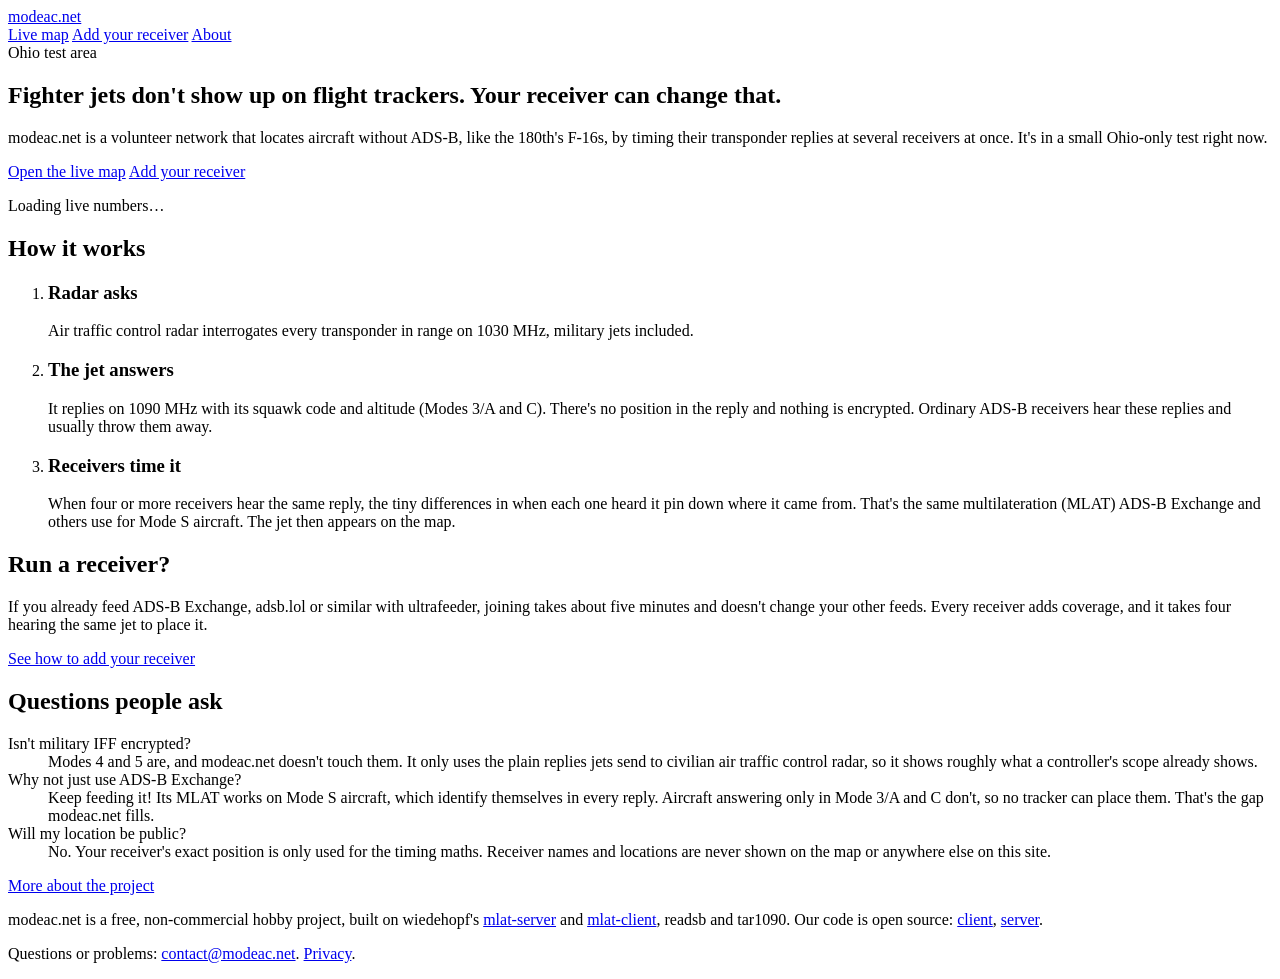
==== deploy/site/index.html @ 6c61d240 "Home page and feeding guide at modeac.net; map moves to map.modeac.net deploy/site/: home page (what" ====
<!doctype html>
<html lang="en">
<head>
<meta charset="utf-8">
<meta name="viewport" content="width=device-width, initial-scale=1">
<title>modeac.net</title>
<meta name="description" content="A volunteer receiver network that locates aircraft flight trackers miss, like military jets without ADS-B, by timing their transponder replies.">
<link rel="icon" href="/favicon.svg" type="image/svg+xml">
<link rel="preload" href="/fonts/barlow-semi-condensed-latin-700-normal.woff2" as="font" type="font/woff2" crossorigin>
<link rel="stylesheet" href="/site.css">
</head>
<body>
<div class="wrap">
  <header class="top">
    <a class="wordmark" href="/">modeac.net</a>
    <nav class="nav" aria-label="Main">
      <a href="https://map.modeac.net">Live map</a>
      <a href="/feed/">Add your receiver</a>
      <a href="/about/">About</a>
    </nav>
  </header>

  <main>
    <section class="moa" aria-labelledby="hero">
      <span class="moa-name">Ohio test area</span>
      <h1 id="hero">Fighter jets don't show up on flight trackers. Your receiver can change that.</h1>
      <p class="lede">modeac.net is a volunteer network that locates aircraft without ADS&#8209;B, like the
        180th's F-16s, by timing their transponder replies at several receivers at once. It's in a small
        Ohio-only test right now.</p>
      <div class="actions">
        <a class="button primary" href="https://map.modeac.net">Open the live map</a>
        <a class="button secondary" href="/feed/">Add your receiver</a>
      </div>
      <p class="live" id="live" aria-live="polite">Loading live numbers…</p>
    </section>

    <h2>How it works</h2>
    <ol class="steps">
      <li>
        <h3>Radar asks</h3>
        <p>Air traffic control radar interrogates every transponder in range on 1030&nbsp;MHz, military jets included.</p>
      </li>
      <li>
        <h3>The jet answers</h3>
        <p>It replies on 1090&nbsp;MHz with its squawk code and altitude (Modes 3/A and C). There's no
          position in the reply and nothing is encrypted. Ordinary ADS&#8209;B receivers hear these replies
          and usually throw them away.</p>
      </li>
      <li>
        <h3>Receivers time it</h3>
        <p>When four or more receivers hear the same reply, the tiny differences in when each one heard it
          pin down where it came from. That's the same multilateration (MLAT) ADS&#8209;B Exchange and others use
          for Mode S aircraft. The jet then appears on the map.</p>
      </li>
    </ol>

    <h2>Run a receiver?</h2>
    <p>If you already feed ADS&#8209;B Exchange, adsb.lol or similar with ultrafeeder, joining takes about five
      minutes and doesn't change your other feeds. Every receiver adds coverage, and it takes four hearing
      the same jet to place it.</p>
    <div class="actions">
      <a class="button primary" href="/feed/">See how to add your receiver</a>
    </div>

    <h2>Questions people ask</h2>
    <dl class="qa">
      <dt>Isn't military IFF encrypted?</dt>
      <dd>Modes 4 and 5 are, and modeac.net doesn't touch them. It only uses the plain replies jets send to
        civilian air traffic control radar, so it shows roughly what a controller's scope already shows.</dd>
      <dt>Why not just use ADS&#8209;B Exchange?</dt>
      <dd>Keep feeding it! Its MLAT works on Mode S aircraft, which identify themselves in every reply.
        Aircraft answering only in Mode 3/A and C don't, so no tracker can place them. That's the gap
        modeac.net fills.</dd>
      <dt>Will my location be public?</dt>
      <dd>No. Your receiver's exact position is only used for the timing maths. Receiver names and locations
        are never shown on the map or anywhere else on this site.</dd>
    </dl>
    <p><a href="/about/">More about the project</a></p>
  </main>

  <footer class="foot">
    <p>modeac.net is a free, non-commercial hobby project, built on wiedehopf's
      <a href="https://github.com/wiedehopf/mlat-server">mlat-server</a> and
      <a href="https://github.com/wiedehopf/mlat-client">mlat-client</a>, readsb and tar1090.
      Our code is open source: <a href="https://github.com/modeac-net/mlat-client-modeac">client</a>,
      <a href="https://github.com/modeac-net/mlat-server-modeac">server</a>.</p>
    <p>Questions or problems: <a href="mailto:contact@modeac.net">contact@modeac.net</a>.
      <a href="/about/#privacy">Privacy</a>.</p>
  </footer>
</div>
<script src="/site.js" defer></script>
</body>
</html>
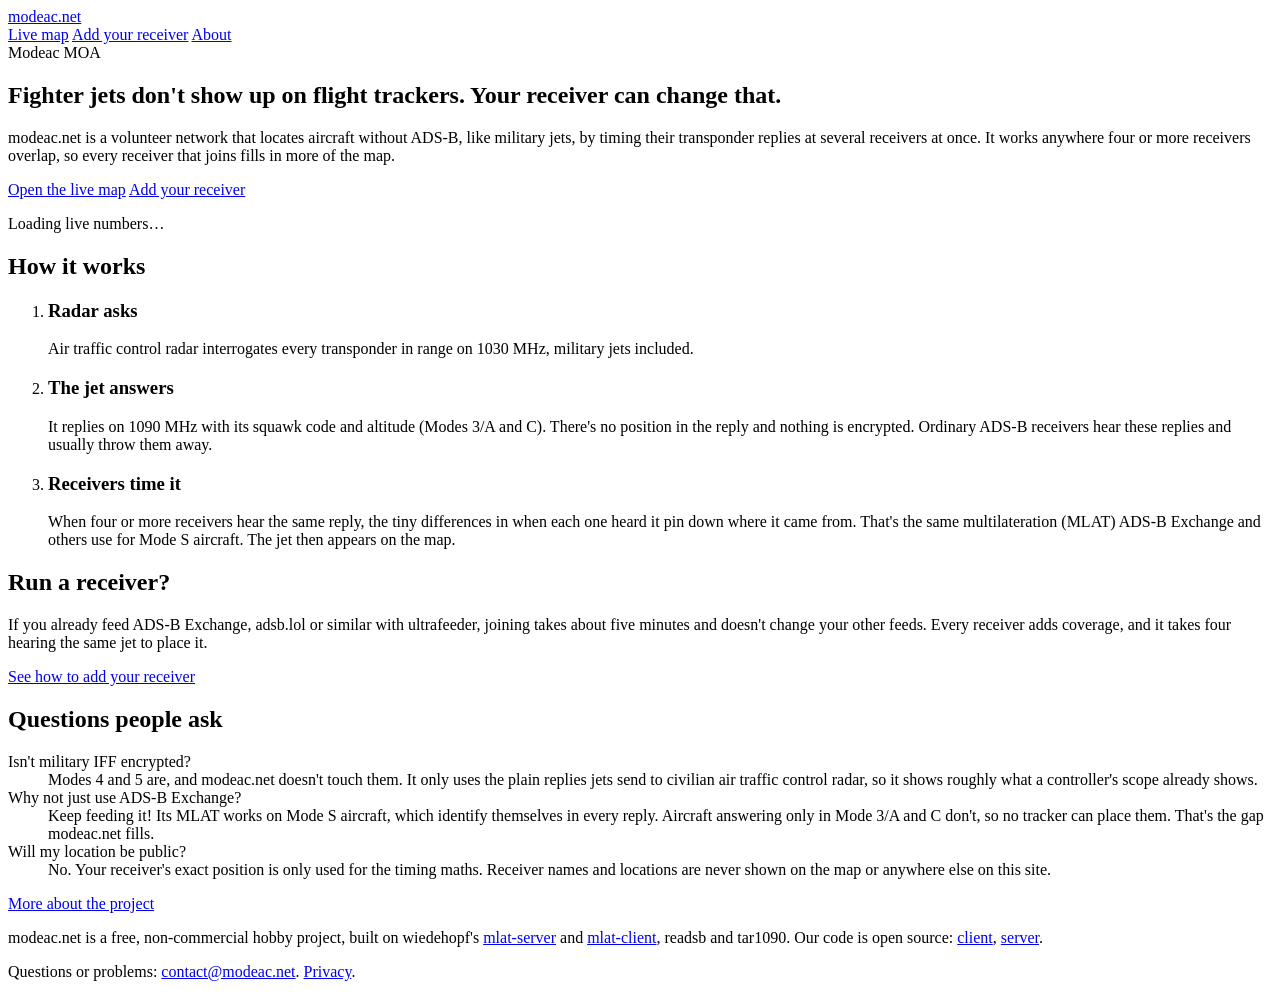
==== commit 8a7f3469: "Region-neutral wording: United States, no beta/test language" ====
--- a/deploy/site/index.html
+++ b/deploy/site/index.html
@@ -22,11 +22,11 @@
 
   <main>
     <section class="moa" aria-labelledby="hero">
-      <span class="moa-name">Ohio test area</span>
+      <span class="moa-name">Modeac MOA</span>
       <h1 id="hero">Fighter jets don't show up on flight trackers. Your receiver can change that.</h1>
-      <p class="lede">modeac.net is a volunteer network that locates aircraft without ADS&#8209;B, like the
-        180th's F-16s, by timing their transponder replies at several receivers at once. It's in a small
-        Ohio-only test right now.</p>
+      <p class="lede">modeac.net is a volunteer network that locates aircraft without ADS&#8209;B, like military
+        jets, by timing their transponder replies at several receivers at once. It works anywhere four
+        or more receivers overlap, so every receiver that joins fills in more of the map.</p>
       <div class="actions">
         <a class="button primary" href="https://map.modeac.net">Open the live map</a>
         <a class="button secondary" href="/feed/">Add your receiver</a>
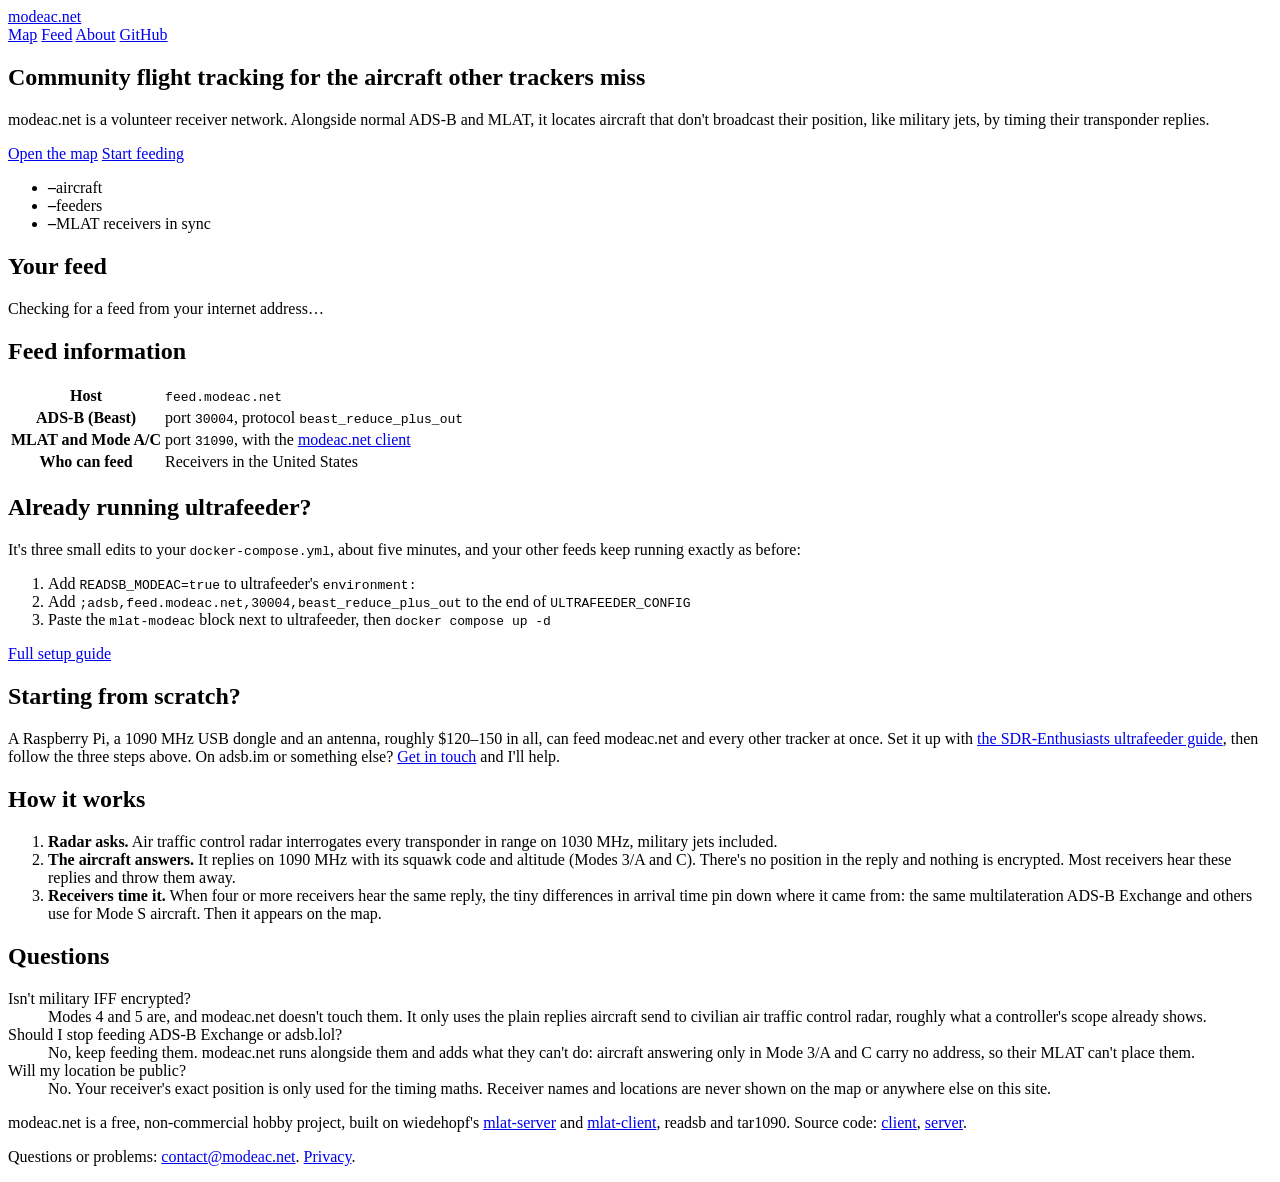
==== commit 0b2ac3d9: "Home page in the familiar aggregator layout, with a 'Your feed' check Like adsb.lol and ADS-B Exchan" ====
--- a/deploy/site/index.html
+++ b/deploy/site/index.html
@@ -4,88 +4,104 @@
 <meta charset="utf-8">
 <meta name="viewport" content="width=device-width, initial-scale=1">
 <title>modeac.net</title>
-<meta name="description" content="A volunteer receiver network that locates aircraft flight trackers miss, like military jets without ADS-B, by timing their transponder replies.">
+<meta name="description" content="Community flight tracking that also locates aircraft without ADS&#8209;B, like military jets, by timing their transponder replies.">
 <link rel="icon" href="/favicon.svg" type="image/svg+xml">
 <link rel="preload" href="/fonts/barlow-semi-condensed-latin-700-normal.woff2" as="font" type="font/woff2" crossorigin>
 <link rel="stylesheet" href="/site.css">
 </head>
 <body>
+<div class="band">
+  <div class="wrap">
+    <header class="top">
+      <a class="wordmark" href="/">modeac.net</a>
+      <nav class="nav" aria-label="Main">
+        <a href="https://map.modeac.net">Map</a>
+        <a href="/feed/">Feed</a>
+        <a href="/about/">About</a>
+        <a href="https://github.com/modeac-net">GitHub</a>
+      </nav>
+    </header>
+    <section class="hero">
+      <h1>Community flight tracking for the aircraft other trackers miss</h1>
+      <p>modeac.net is a volunteer receiver network. Alongside normal ADS&#8209;B and MLAT, it locates aircraft
+        that don't broadcast their position, like military jets, by timing their transponder replies.</p>
+      <div class="actions">
+        <a class="button primary" href="https://map.modeac.net">Open the map</a>
+        <a class="button secondary" href="/feed/">Start feeding</a>
+      </div>
+      <ul class="stats" id="stats" aria-live="polite">
+        <li><b>–</b>aircraft</li><li><b>–</b>feeders</li><li><b>–</b>MLAT receivers in sync</li>
+      </ul>
+    </section>
+  </div>
+</div>
+
 <div class="wrap">
-  <header class="top">
-    <a class="wordmark" href="/">modeac.net</a>
-    <nav class="nav" aria-label="Main">
-      <a href="https://map.modeac.net">Live map</a>
-      <a href="/feed/">Add your receiver</a>
-      <a href="/about/">About</a>
-    </nav>
-  </header>
+  <main>
+    <section class="panel myfeed" aria-labelledby="myfeed-h">
+      <h2 id="myfeed-h">Your feed</h2>
+      <div id="myfeed"><p class="muted">Checking for a feed from your internet address…</p></div>
+    </section>
 
-  <main>
-    <section class="moa" aria-labelledby="hero">
-      <span class="moa-name">Modeac MOA</span>
-      <h1 id="hero">Fighter jets don't show up on flight trackers. Your receiver can change that.</h1>
-      <p class="lede">modeac.net is a volunteer network that locates aircraft without ADS&#8209;B, like military
-        jets, by timing their transponder replies at several receivers at once. It works anywhere four
-        or more receivers overlap, so every receiver that joins fills in more of the map.</p>
-      <div class="actions">
-        <a class="button primary" href="https://map.modeac.net">Open the live map</a>
-        <a class="button secondary" href="/feed/">Add your receiver</a>
-      </div>
-      <p class="live" id="live" aria-live="polite">Loading live numbers…</p>
-    </section>
+    <h2>Feed information</h2>
+    <div class="panel">
+      <table class="info">
+        <tr><th>Host</th><td><code>feed.modeac.net</code></td></tr>
+        <tr><th>ADS&#8209;B (Beast)</th><td>port <code>30004</code>, protocol <code>beast_reduce_plus_out</code></td></tr>
+        <tr><th>MLAT and Mode A/C</th><td>port <code>31090</code>, with the <a href="https://github.com/modeac-net/mlat-client-modeac">modeac.net client</a></td></tr>
+        <tr><th>Who can feed</th><td>Receivers in the United States</td></tr>
+      </table>
+    </div>
+
+    <h2>Already running ultrafeeder?</h2>
+    <p>It's three small edits to your <code>docker-compose.yml</code>, about five minutes, and your other feeds keep
+      running exactly as before:</p>
+    <ol class="steps">
+      <li>Add <code>READSB_MODEAC=true</code> to ultrafeeder's <code>environment:</code></li>
+      <li>Add <code>;adsb,feed.modeac.net,30004,beast_reduce_plus_out</code> to the end of <code>ULTRAFEEDER_CONFIG</code></li>
+      <li>Paste the <code>mlat-modeac</code> block next to ultrafeeder, then <code>docker compose up -d</code></li>
+    </ol>
+    <div class="actions"><a class="button primary" href="/feed/">Full setup guide</a></div>
+
+    <h2>Starting from scratch?</h2>
+    <p>A Raspberry Pi, a 1090&nbsp;MHz USB dongle and an antenna, roughly $120–150 in all, can feed modeac.net and every
+      other tracker at once. Set it up with <a href="https://sdr-enthusiasts.gitbook.io/ads-b/">the SDR-Enthusiasts
+      ultrafeeder guide</a>, then follow the three steps above. On adsb.im or something else?
+      <a href="mailto:contact@modeac.net">Get in touch</a> and I'll help.</p>
 
     <h2>How it works</h2>
     <ol class="steps">
-      <li>
-        <h3>Radar asks</h3>
-        <p>Air traffic control radar interrogates every transponder in range on 1030&nbsp;MHz, military jets included.</p>
-      </li>
-      <li>
-        <h3>The jet answers</h3>
-        <p>It replies on 1090&nbsp;MHz with its squawk code and altitude (Modes 3/A and C). There's no
-          position in the reply and nothing is encrypted. Ordinary ADS&#8209;B receivers hear these replies
-          and usually throw them away.</p>
-      </li>
-      <li>
-        <h3>Receivers time it</h3>
-        <p>When four or more receivers hear the same reply, the tiny differences in when each one heard it
-          pin down where it came from. That's the same multilateration (MLAT) ADS&#8209;B Exchange and others use
-          for Mode S aircraft. The jet then appears on the map.</p>
-      </li>
+      <li><strong>Radar asks.</strong> Air traffic control radar interrogates every transponder in range on 1030&nbsp;MHz,
+        military jets included.</li>
+      <li><strong>The aircraft answers.</strong> It replies on 1090&nbsp;MHz with its squawk code and altitude
+        (Modes 3/A and C). There's no position in the reply and nothing is encrypted. Most receivers hear these
+        replies and throw them away.</li>
+      <li><strong>Receivers time it.</strong> When four or more receivers hear the same reply, the tiny differences in
+        arrival time pin down where it came from: the same multilateration ADS&#8209;B Exchange and others use for
+        Mode S aircraft. Then it appears on the map.</li>
     </ol>
 
-    <h2>Run a receiver?</h2>
-    <p>If you already feed ADS&#8209;B Exchange, adsb.lol or similar with ultrafeeder, joining takes about five
-      minutes and doesn't change your other feeds. Every receiver adds coverage, and it takes four hearing
-      the same jet to place it.</p>
-    <div class="actions">
-      <a class="button primary" href="/feed/">See how to add your receiver</a>
-    </div>
-
-    <h2>Questions people ask</h2>
+    <h2>Questions</h2>
     <dl class="qa">
       <dt>Isn't military IFF encrypted?</dt>
-      <dd>Modes 4 and 5 are, and modeac.net doesn't touch them. It only uses the plain replies jets send to
-        civilian air traffic control radar, so it shows roughly what a controller's scope already shows.</dd>
-      <dt>Why not just use ADS&#8209;B Exchange?</dt>
-      <dd>Keep feeding it! Its MLAT works on Mode S aircraft, which identify themselves in every reply.
-        Aircraft answering only in Mode 3/A and C don't, so no tracker can place them. That's the gap
-        modeac.net fills.</dd>
+      <dd>Modes 4 and 5 are, and modeac.net doesn't touch them. It only uses the plain replies aircraft send to
+        civilian air traffic control radar, roughly what a controller's scope already shows.</dd>
+      <dt>Should I stop feeding ADS&#8209;B Exchange or adsb.lol?</dt>
+      <dd>No, keep feeding them. modeac.net runs alongside them and adds what they can't do: aircraft answering only
+        in Mode 3/A and C carry no address, so their MLAT can't place them.</dd>
       <dt>Will my location be public?</dt>
-      <dd>No. Your receiver's exact position is only used for the timing maths. Receiver names and locations
-        are never shown on the map or anywhere else on this site.</dd>
+      <dd>No. Your receiver's exact position is only used for the timing maths. Receiver names and locations are never
+        shown on the map or anywhere else on this site.</dd>
     </dl>
-    <p><a href="/about/">More about the project</a></p>
   </main>
 
   <footer class="foot">
     <p>modeac.net is a free, non-commercial hobby project, built on wiedehopf's
       <a href="https://github.com/wiedehopf/mlat-server">mlat-server</a> and
       <a href="https://github.com/wiedehopf/mlat-client">mlat-client</a>, readsb and tar1090.
-      Our code is open source: <a href="https://github.com/modeac-net/mlat-client-modeac">client</a>,
+      Source code: <a href="https://github.com/modeac-net/mlat-client-modeac">client</a>,
       <a href="https://github.com/modeac-net/mlat-server-modeac">server</a>.</p>
-    <p>Questions or problems: <a href="mailto:contact@modeac.net">contact@modeac.net</a>.
-      <a href="/about/#privacy">Privacy</a>.</p>
+    <p>Questions or problems: <a href="mailto:contact@modeac.net">contact@modeac.net</a>. <a href="/about/#privacy">Privacy</a>.</p>
   </footer>
 </div>
 <script src="/site.js" defer></script>
